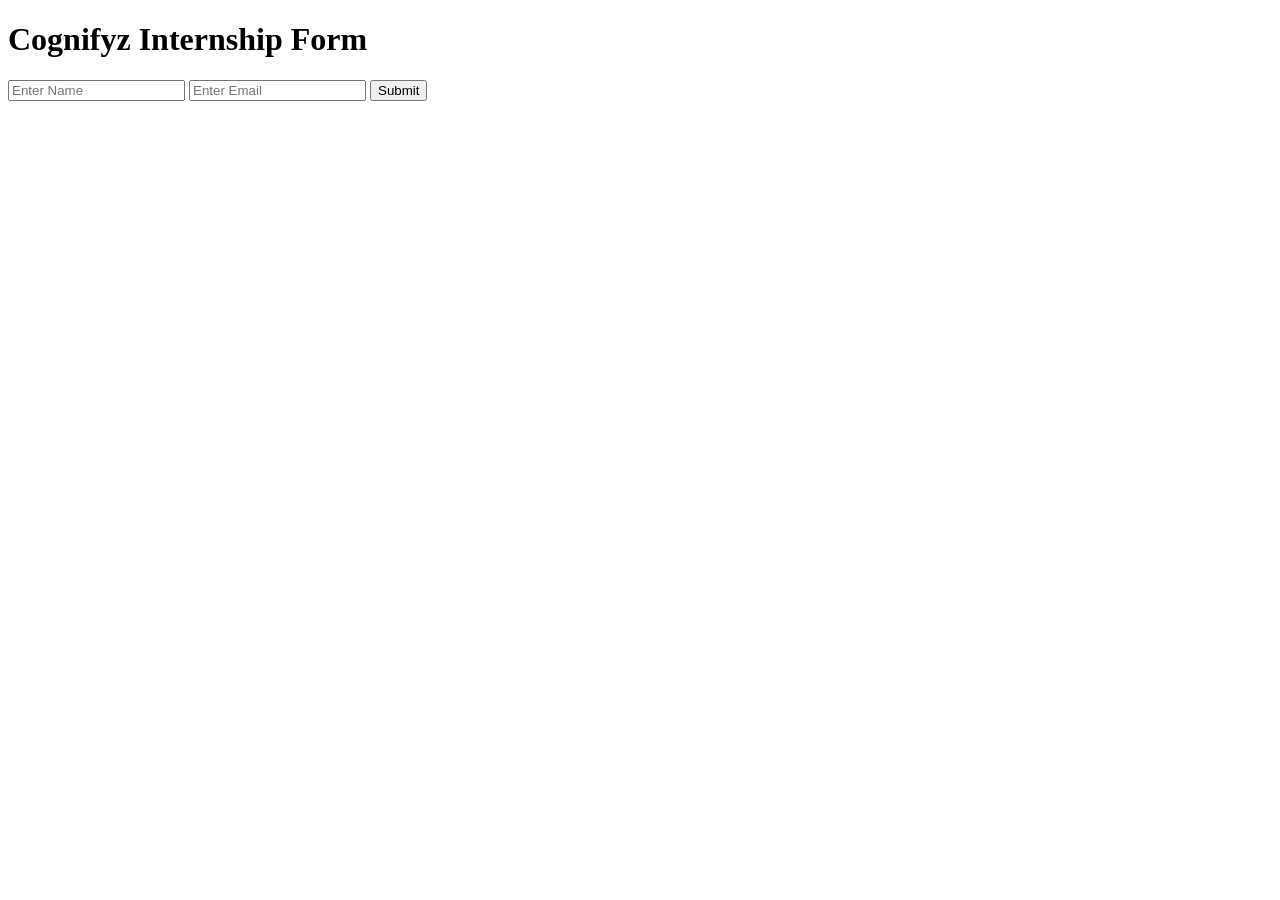
==== index.html @ fcb5671e "Add initial HTML structure for registration form" ====
<!DOCTYPE html>
<html>
<head>
    <title>Cognifyz Registration Form</title>
    <link rel="stylesheet" href="style.css">
</head>
<body>

<div class="container">
    <h1>Cognifyz Internship Form</h1>

    <form id="myForm">

        <input type="text" id="name" placeholder="Enter Name" required>

        <input type="email" id="email" placeholder="Enter Email" required>

        <button type="submit">Submit</button>

    </form>

    <div id="result"></div>
</div>

<script src="script.js"></script>

</body>
</html>
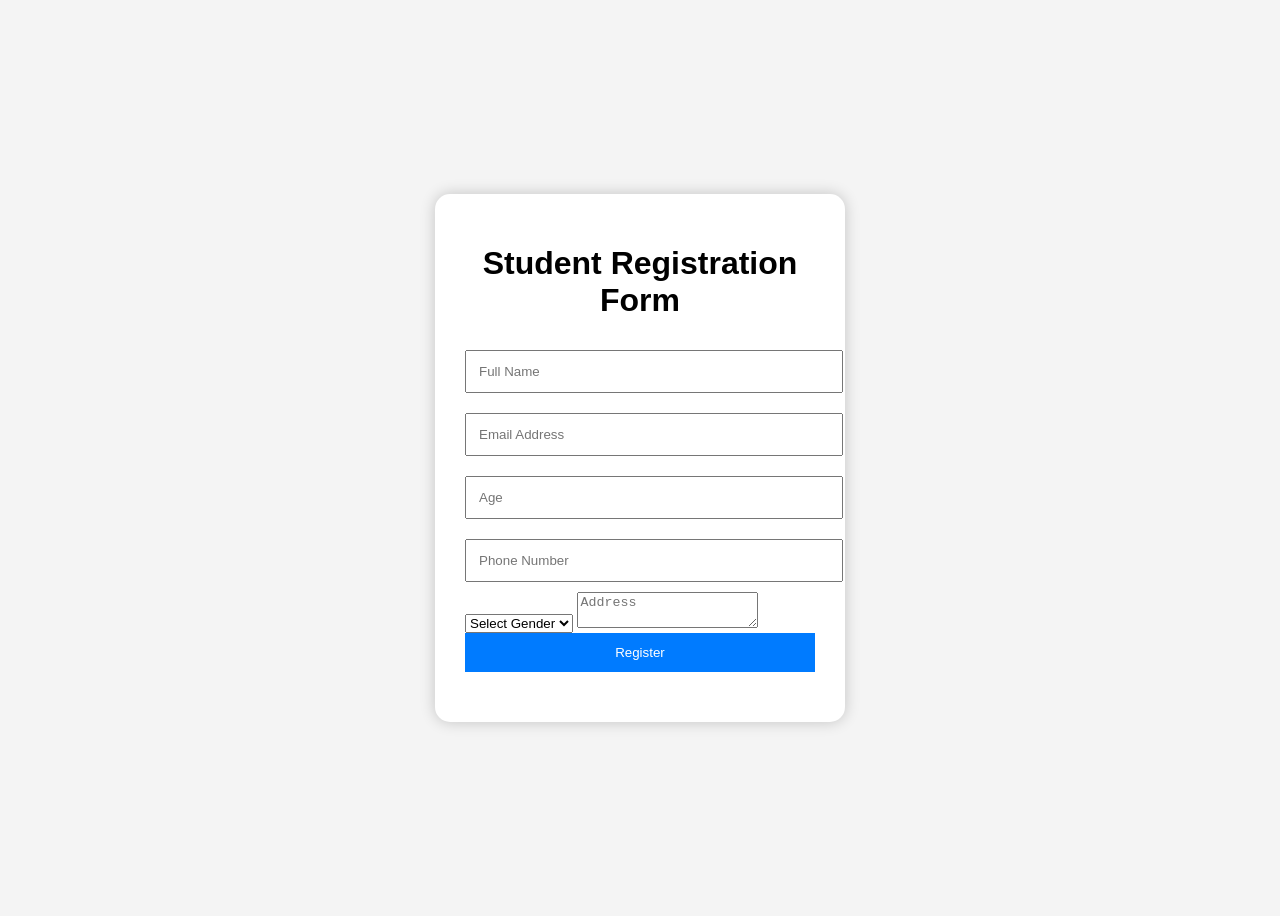
==== commit 1707bc94: "Update index.html" ====
--- a/index.html
+++ b/index.html
@@ -1,25 +1,40 @@
 <!DOCTYPE html>
 <html>
 <head>
-    <title>Cognifyz Registration Form</title>
+    <title>Student Registration Form</title>
     <link rel="stylesheet" href="style.css">
 </head>
 <body>
 
 <div class="container">
-    <h1>Cognifyz Internship Form</h1>
 
-    <form id="myForm">
+<h1>Student Registration Form</h1>
 
-        <input type="text" id="name" placeholder="Enter Name" required>
+<form id="myForm">
 
-        <input type="email" id="email" placeholder="Enter Email" required>
+<input type="text" id="name" placeholder="Full Name">
 
-        <button type="submit">Submit</button>
+<input type="email" id="email" placeholder="Email Address">
 
-    </form>
+<input type="number" id="age" placeholder="Age">
 
-    <div id="result"></div>
+<input type="tel" id="phone" placeholder="Phone Number">
+
+<select id="gender">
+    <option value="">Select Gender</option>
+    <option>Male</option>
+    <option>Female</option>
+    <option>Other</option>
+</select>
+
+<textarea id="address" placeholder="Address"></textarea>
+
+<button type="submit">Register</button>
+
+</form>
+
+<div id="result"></div>
+
 </div>
 
 <script src="script.js"></script>
--- a/style.css
+++ b/style.css
@@ -0,0 +1,44 @@
+body{
+    background:#f4f4f4;
+    font-family:Arial;
+    display:flex;
+    justify-content:center;
+    align-items:center;
+    height:100vh;
+}
+
+.container{
+    background:white;
+    padding:30px;
+    border-radius:15px;
+    width:350px;
+    box-shadow:0px 0px 15px rgba(0,0,0,.2);
+}
+
+h1{
+    text-align:center;
+}
+
+input{
+    width:100%;
+    padding:12px;
+    margin:10px 0;
+}
+
+button{
+    width:100%;
+    padding:12px;
+    background:#007bff;
+    color:white;
+    border:none;
+    cursor:pointer;
+}
+
+button:hover{
+    background:#0056b3;
+}
+
+#result{
+    margin-top:20px;
+    text-align:center;
+}
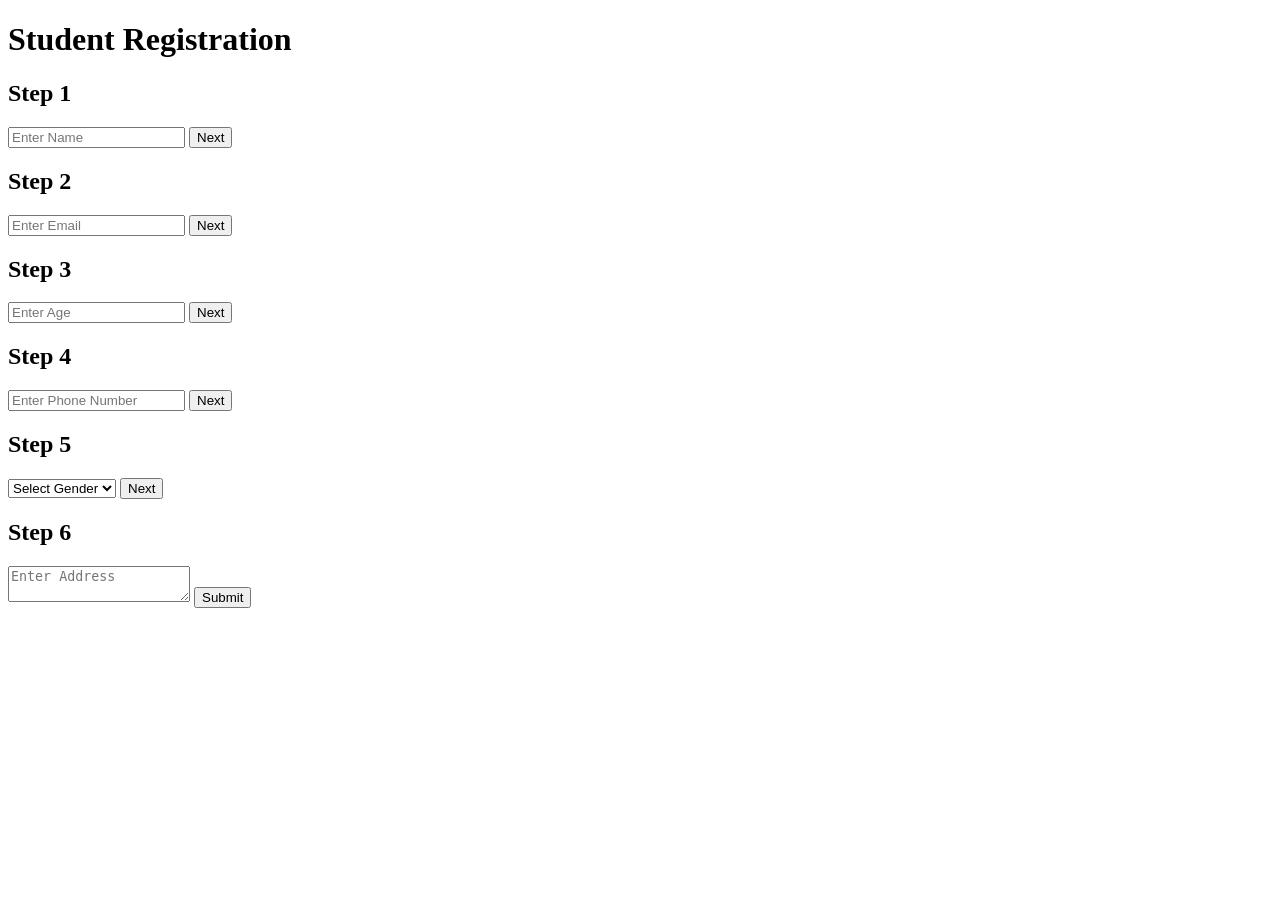
==== commit 45b07b8d: "Convert registration form to multi-step format" ====
--- a/index.html
+++ b/index.html
@@ -1,39 +1,61 @@
 <!DOCTYPE html>
 <html>
 <head>
-    <title>Student Registration Form</title>
+    <title>Multi Step Registration Form</title>
     <link rel="stylesheet" href="style.css">
 </head>
 <body>
 
 <div class="container">
 
-<h1>Student Registration Form</h1>
+    <h1>Student Registration</h1>
 
-<form id="myForm">
+    <form id="myForm">
 
-<input type="text" id="name" placeholder="Full Name">
+        <div class="step active" id="step1">
+            <h2>Step 1</h2>
+            <input type="text" id="name" placeholder="Enter Name">
+            <button type="button" onclick="nextStep(2)">Next</button>
+        </div>
 
-<input type="email" id="email" placeholder="Email Address">
+        <div class="step" id="step2">
+            <h2>Step 2</h2>
+            <input type="email" id="email" placeholder="Enter Email">
+            <button type="button" onclick="nextStep(3)">Next</button>
+        </div>
 
-<input type="number" id="age" placeholder="Age">
+        <div class="step" id="step3">
+            <h2>Step 3</h2>
+            <input type="number" id="age" placeholder="Enter Age">
+            <button type="button" onclick="nextStep(4)">Next</button>
+        </div>
 
-<input type="tel" id="phone" placeholder="Phone Number">
+        <div class="step" id="step4">
+            <h2>Step 4</h2>
+            <input type="tel" id="phone" placeholder="Enter Phone Number">
+            <button type="button" onclick="nextStep(5)">Next</button>
+        </div>
 
-<select id="gender">
-    <option value="">Select Gender</option>
-    <option>Male</option>
-    <option>Female</option>
-    <option>Other</option>
-</select>
+        <div class="step" id="step5">
+            <h2>Step 5</h2>
+            <select id="gender">
+                <option value="">Select Gender</option>
+                <option>Male</option>
+                <option>Female</option>
+                <option>Other</option>
+            </select>
+            <button type="button" onclick="nextStep(6)">Next</button>
+        </div>
 
-<textarea id="address" placeholder="Address"></textarea>
+        <div class="step" id="step6">
+            <h2>Step 6</h2>
+            <textarea id="address" placeholder="Enter Address"></textarea>
+            <button type="submit">Submit</button>
+        </div>
 
-<button type="submit">Register</button>
+    </form>
 
-</form>
-
-<div id="result"></div>
+    <div id="result"></div>
 
 </div>
 
--- a/style.css
+++ b/style.css
@@ -1,44 +1,54 @@
-body{
-    background:#f4f4f4;
-    font-family:Arial;
-    display:flex;
-    justify-content:center;
-    align-items:center;
-    height:100vh;
+document.getElementById("myForm").addEventListener("submit", function(e){
+
+e.preventDefault();
+
+let name=document.getElementById("name").value.trim();
+let email=document.getElementById("email").value.trim();
+let age=document.getElementById("age").value.trim();
+let phone=document.getElementById("phone").value.trim();
+let gender=document.getElementById("gender").value;
+let address=document.getElementById("address").value.trim();
+
+let result=document.getElementById("result");
+
+if(name===""){
+result.innerHTML="<p style='color:red'>Name is required</p>";
+return;
 }
 
-.container{
-    background:white;
-    padding:30px;
-    border-radius:15px;
-    width:350px;
-    box-shadow:0px 0px 15px rgba(0,0,0,.2);
+if(!email.includes("@")){
+result.innerHTML="<p style='color:red'>Enter valid email</p>";
+return;
 }
 
-h1{
-    text-align:center;
+if(age<18){
+result.innerHTML="<p style='color:red'>Age must be 18 or above</p>";
+return;
 }
 
-input{
-    width:100%;
-    padding:12px;
-    margin:10px 0;
+if(phone.length!==10){
+result.innerHTML="<p style='color:red'>Phone number must be 10 digits</p>";
+return;
 }
 
-button{
-    width:100%;
-    padding:12px;
-    background:#007bff;
-    color:white;
-    border:none;
-    cursor:pointer;
+if(gender===""){
+result.innerHTML="<p style='color:red'>Select gender</p>";
+return;
 }
 
-button:hover{
-    background:#0056b3;
-}
+result.innerHTML=`
+<h2 style="color:green;">Registration Successful</h2>
 
-#result{
-    margin-top:20px;
-    text-align:center;
-}
+<p><b>Name:</b> ${name}</p>
+
+<p><b>Email:</b> ${email}</p>
+
+<p><b>Age:</b> ${age}</p>
+
+<p><b>Phone:</b> ${phone}</p>
+
+<p><b>Gender:</b> ${gender}</p>
+
+<p><b>Address:</b> ${address}</p>
+`;
+});
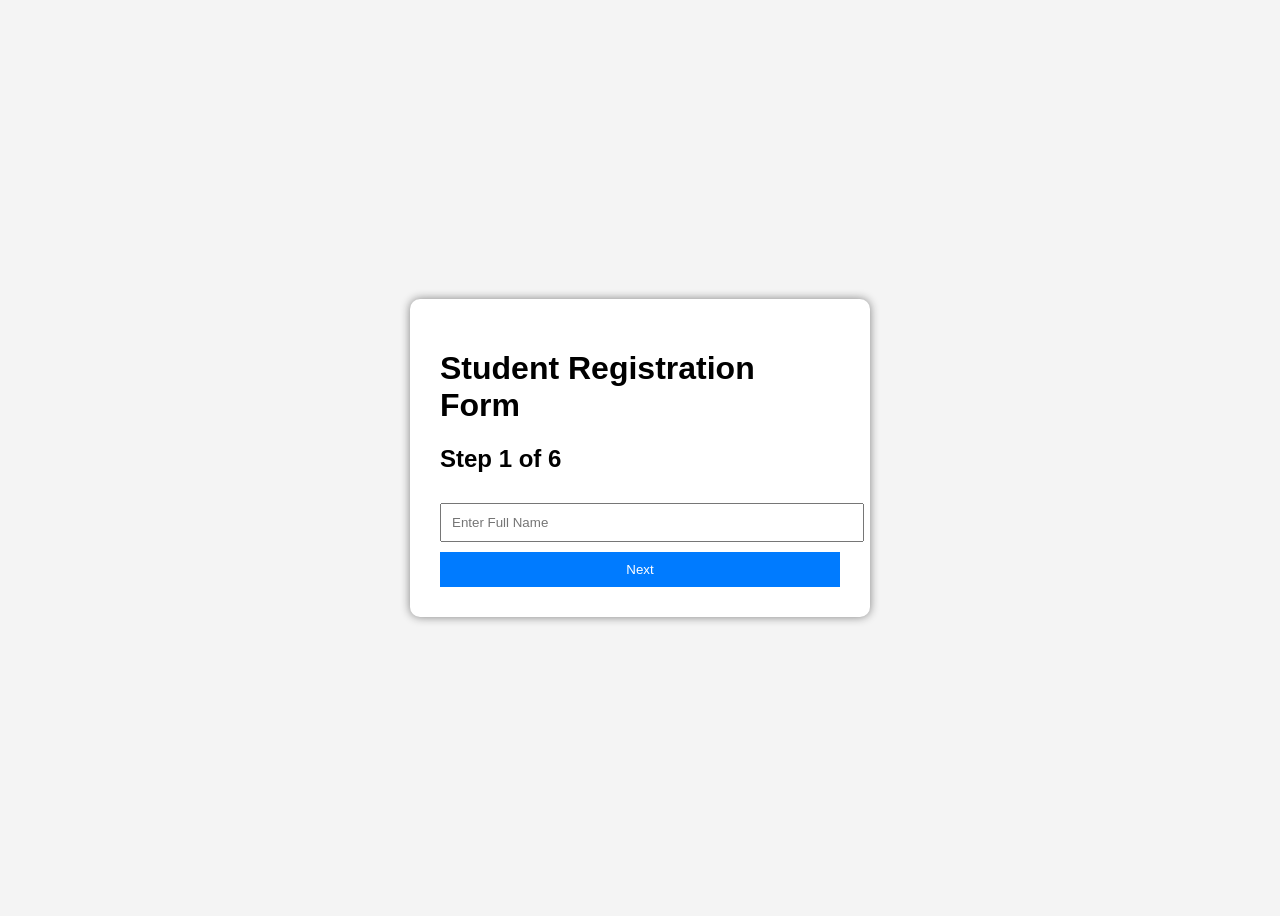
==== commit dd7e5e8e: "Update registration form headings and placeholders" ====
--- a/index.html
+++ b/index.html
@@ -1,56 +1,65 @@
 <!DOCTYPE html>
-<html>
+<html lang="en">
 <head>
-    <title>Multi Step Registration Form</title>
+    <meta charset="UTF-8">
+    <title>Task 2 - Multi Step Registration Form</title>
     <link rel="stylesheet" href="style.css">
 </head>
 <body>
 
 <div class="container">
 
-    <h1>Student Registration</h1>
+    <h1>Student Registration Form</h1>
+
+    <div class="progress">
+        <div class="progress-bar" id="progressBar"></div>
+    </div>
 
     <form id="myForm">
 
         <div class="step active" id="step1">
-            <h2>Step 1</h2>
-            <input type="text" id="name" placeholder="Enter Name">
+            <h2>Step 1 of 6</h2>
+            <input type="text" id="name" placeholder="Enter Full Name">
             <button type="button" onclick="nextStep(2)">Next</button>
         </div>
 
         <div class="step" id="step2">
-            <h2>Step 2</h2>
-            <input type="email" id="email" placeholder="Enter Email">
+            <h2>Step 2 of 6</h2>
+            <input type="email" id="email" placeholder="Enter Email Address">
             <button type="button" onclick="nextStep(3)">Next</button>
         </div>
 
         <div class="step" id="step3">
-            <h2>Step 3</h2>
+            <h2>Step 3 of 6</h2>
             <input type="number" id="age" placeholder="Enter Age">
             <button type="button" onclick="nextStep(4)">Next</button>
         </div>
 
         <div class="step" id="step4">
-            <h2>Step 4</h2>
+            <h2>Step 4 of 6</h2>
             <input type="tel" id="phone" placeholder="Enter Phone Number">
             <button type="button" onclick="nextStep(5)">Next</button>
         </div>
 
         <div class="step" id="step5">
-            <h2>Step 5</h2>
+            <h2>Step 5 of 6</h2>
+
             <select id="gender">
                 <option value="">Select Gender</option>
                 <option>Male</option>
                 <option>Female</option>
                 <option>Other</option>
             </select>
+
             <button type="button" onclick="nextStep(6)">Next</button>
         </div>
 
         <div class="step" id="step6">
-            <h2>Step 6</h2>
+            <h2>Step 6 of 6</h2>
+
             <textarea id="address" placeholder="Enter Address"></textarea>
-            <button type="submit">Submit</button>
+
+            <button type="submit">Register</button>
         </div>
 
     </form>
--- a/style.css
+++ b/style.css
@@ -1,54 +1,39 @@
-document.getElementById("myForm").addEventListener("submit", function(e){
-
-e.preventDefault();
-
-let name=document.getElementById("name").value.trim();
-let email=document.getElementById("email").value.trim();
-let age=document.getElementById("age").value.trim();
-let phone=document.getElementById("phone").value.trim();
-let gender=document.getElementById("gender").value;
-let address=document.getElementById("address").value.trim();
-
-let result=document.getElementById("result");
-
-if(name===""){
-result.innerHTML="<p style='color:red'>Name is required</p>";
-return;
+body{
+    font-family:Arial;
+    background:#f4f4f4;
+    display:flex;
+    justify-content:center;
+    align-items:center;
+    height:100vh;
 }
 
-if(!email.includes("@")){
-result.innerHTML="<p style='color:red'>Enter valid email</p>";
-return;
+.container{
+    background:white;
+    padding:30px;
+    width:400px;
+    border-radius:10px;
+    box-shadow:0 0 10px gray;
 }
 
-if(age<18){
-result.innerHTML="<p style='color:red'>Age must be 18 or above</p>";
-return;
+.step{
+    display:none;
 }
 
-if(phone.length!==10){
-result.innerHTML="<p style='color:red'>Phone number must be 10 digits</p>";
-return;
+.active{
+    display:block;
 }
 
-if(gender===""){
-result.innerHTML="<p style='color:red'>Select gender</p>";
-return;
+input,select,textarea{
+    width:100%;
+    padding:10px;
+    margin:10px 0;
 }
 
-result.innerHTML=`
-<h2 style="color:green;">Registration Successful</h2>
-
-<p><b>Name:</b> ${name}</p>
-
-<p><b>Email:</b> ${email}</p>
-
-<p><b>Age:</b> ${age}</p>
-
-<p><b>Phone:</b> ${phone}</p>
-
-<p><b>Gender:</b> ${gender}</p>
-
-<p><b>Address:</b> ${address}</p>
-`;
-});
+button{
+    width:100%;
+    padding:10px;
+    border:none;
+    background:#007bff;
+    color:white;
+    cursor:pointer;
+}
